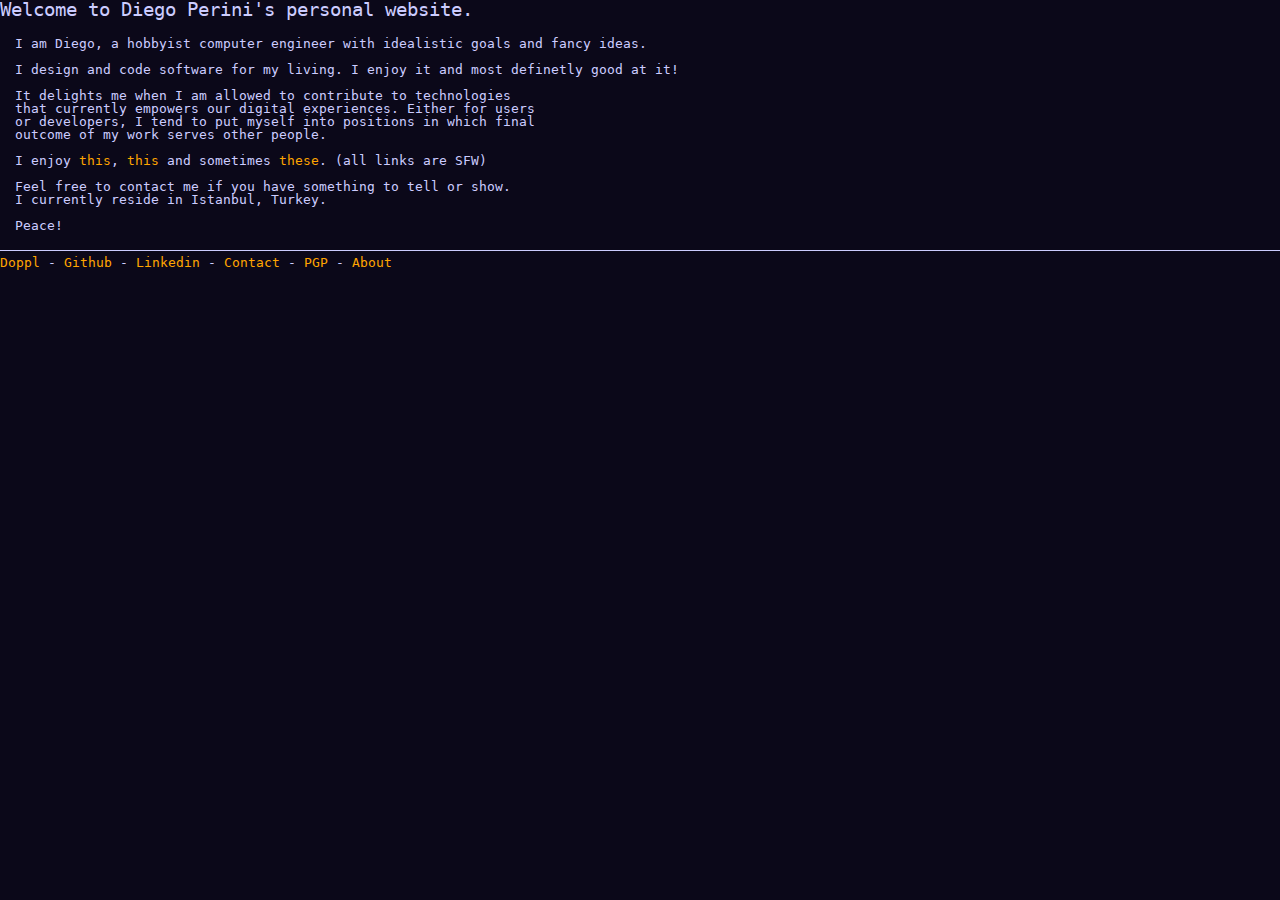
==== index2.html @ 1e3622a3 "Added pgp for diego@dperini.com" ====
<!DOCTYPE html>
<html>
<head runat="server">
    <title>Diego PERINI - dperini.com</title>
    <script type="text/javascript" src="jq.js"></script> 
    <script type="text/javascript" src="console.js"></script> 
    <link rel="stylesheet" type="text/css" href="style.css" />
    <meta name="description" content="Diego Perini's Personal Playground">
    <meta name="keywords" content="Engineering,Programming,Gaming">
    <meta name="author" content="Diego PERINI">
    <meta charset="UTF-8">
</head>
<body>
    <div id="console-background">
        <div id="console-title">Welcome to Diego Perini's personal website.</div>
        <div id="console-log">
            <p>&nbsp;</p>
            <p>I am Diego, a hobbyist computer engineer with idealistic goals and fancy ideas.</p>
            <p>&nbsp;</p>
            <p>I design and code software for my living. I enjoy it and most definetly good at it!</p>
            <p>&nbsp;</p>
            <p>It delights me when I am allowed to contribute to technologies</p>
            <p>that currently empowers our digital experiences. Either for users</p>
            <p>or developers, I tend to put myself into positions in which final</p>
            <p>outcome of my work serves other people.</p>
            <p>&nbsp;</p>
            <p>I enjoy <a class="console-link" href="http://doppl.org" target="_blank">this</a>, <a class="console-link" href="http://www.youtube.com/watch?v=G-wSlIAiEx4" target="_blank">this</a> and sometimes <a class="console-link" href="http://steamcommunity.com/id/diegoperini/games?tab=all" target="_blank">these</a>. (all links are SFW)</p>
            <p>&nbsp;</p>
            <p>Feel free to contact me if you have something to tell or show.</p>
            <p>I currently reside in Istanbul, Turkey.</p>
            <p>&nbsp;</p>
            <p>Peace!</p>
            <p>&nbsp;</p>
        </div>
        <a class="console-link" href="http://doppl.org" target="_blank">Doppl</a> - 
        <a class="console-link" href="http://github.com/diegoperini" target="_blank">Github</a> - 
        <a class="console-link" href="http://www.linkedin.com/in/diegoperini" target="_blank">Linkedin</a> - 
        <a class="console-link" href="mailto:diego@dperini.com" target="_blank">Contact</a> -
        <a class="console-link" href="http://dperini.com/pgp.txt" target="_blank">PGP</a> -
        <a class="console-link" onclick="about.on_execute();">About</a>
    </div>
</body>
</html>
---- style.css ----
/*RESET*/
html, body, div, span, applet, object, iframe,
h1, h2, h3, h4, h5, h6, p, blockquote, pre,
a, abbr, acronym, address, big, cite, code,
del, dfn, em, img, ins, kbd, q, s, samp,
small, strike, strong, sub, sup, tt, var,
b, u, i, center,
dl, dt, dd, ol, ul, li,
fieldset, form, label, legend,
table, caption, tbody, tfoot, thead, tr, th, td,
article, aside, canvas, details, embed, 
figure, figcaption, footer, header, hgroup, 
menu, nav, output, ruby, section, summary,
time, mark, audio, video {
    margin: 0;
    padding: 0;
    text-decoration: none;
    border: 0;
    font-size: 100%;
    font: inherit;
    vertical-align: baseline;
}
article, aside, details, figcaption, figure, 
footer, header, hgroup, menu, nav, section {
    display: block;
}
html {
    height: 100%;
}
@font-face {
font-family: dejamono;
src: url("ttf/DejaVuSansMono.ttf");
}
body {
    font-family: dejamono;
    font-size: 13px;
    height: 100%;
    line-height: 1;
    background-color: rgb(230,230,230);
}
ol, ul {
    list-style: none;
}
blockquote, q {
    quotes: none;
}
blockquote:before, blockquote:after,
q:before, q:after {
    content: '';
    content: none;
}
table {
    border-collapse: collapse;
    border-spacing: 0;
}
textarea:focus, input:focus {
    outline: none;
}
/******************************************************/

#console-background {
    position: absolute;
    background-color: #0B0819;
    color: #CCCCFF;
    width: 100%;
    min-height: 100%;
}

#console-title {
    font-size: 19px;
}

#console-log {
    border-bottom: #CCCCFF 1px solid;
    margin-top: 5px;
    margin-bottom: 5px;
    padding-left: 15px;
    padding-bottom: 5px;
}

#console-command {
    width: 100%;
    float: left;
    margin: 0px;
    padding: 0px;
    background-color: rgba(0,0,0,0);
    border: none;
    color: #CCCCFF;
    font-family: dejamono;
}

#console-cursor {
    float: left;
    font-family: dejamono;
}

.console-link {
    color: orange;
    cursor: pointer;
}


.console-link:visited {
    color: orange;
}

.console-link:hover {
    color: blue;
}
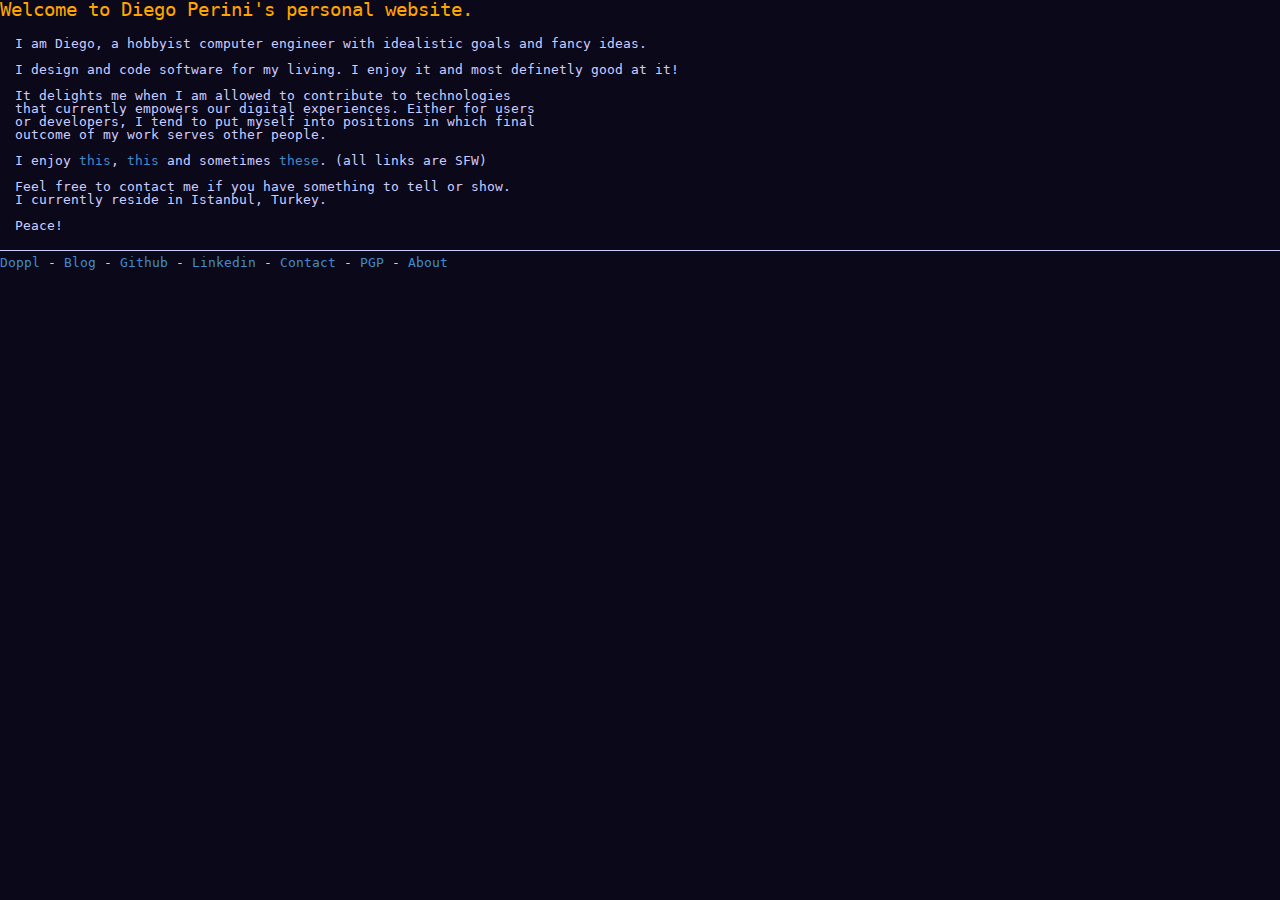
==== commit 1dd6517d: "Updated theme to match with blog.dperini.com" ====
--- a/index2.html
+++ b/index2.html
@@ -11,6 +11,19 @@
     <meta charset="UTF-8">
 </head>
 <body>
+    <script type="text/javascript">
+
+var _gaq = _gaq || [];
+_gaq.push(['_setAccount', 'UA-46779736-1']);
+_gaq.push(['_trackPageview']);
+
+(function() {
+    var ga = document.createElement('script'); ga.type = 'text/javascript'; ga.async = true;
+    ga.src = ('https:' == document.location.protocol ? 'https://ssl' : 'http://www') + '.google-analytics.com/ga.js';
+    var s = document.getElementsByTagName('script')[0]; s.parentNode.insertBefore(ga, s);
+})();
+
+    </script>
     <div id="console-background">
         <div id="console-title">Welcome to Diego Perini's personal website.</div>
         <div id="console-log">
@@ -33,6 +46,7 @@
             <p>&nbsp;</p>
         </div>
         <a class="console-link" href="http://doppl.org" target="_blank">Doppl</a> - 
+        <a class="console-link" href="http://blog.dperini.com" target="_blank">Blog</a> - 
         <a class="console-link" href="http://github.com/diegoperini" target="_blank">Github</a> - 
         <a class="console-link" href="http://www.linkedin.com/in/diegoperini" target="_blank">Linkedin</a> - 
         <a class="console-link" href="mailto:diego@dperini.com" target="_blank">Contact</a> -
--- a/style.css
+++ b/style.css
@@ -68,6 +68,7 @@
 
 #console-title {
     font-size: 19px;
+    color: orange;
 }
 
 #console-log {
@@ -95,15 +96,16 @@
 }
 
 .console-link {
-    color: orange;
+    color: #428BCA;
     cursor: pointer;
 }
 
 
 .console-link:visited {
-    color: orange;
+    color: #428BCA;
 }
 
 .console-link:hover {
-    color: blue;
+    color: #2A6496;
+    text-decoration: underline;
 }
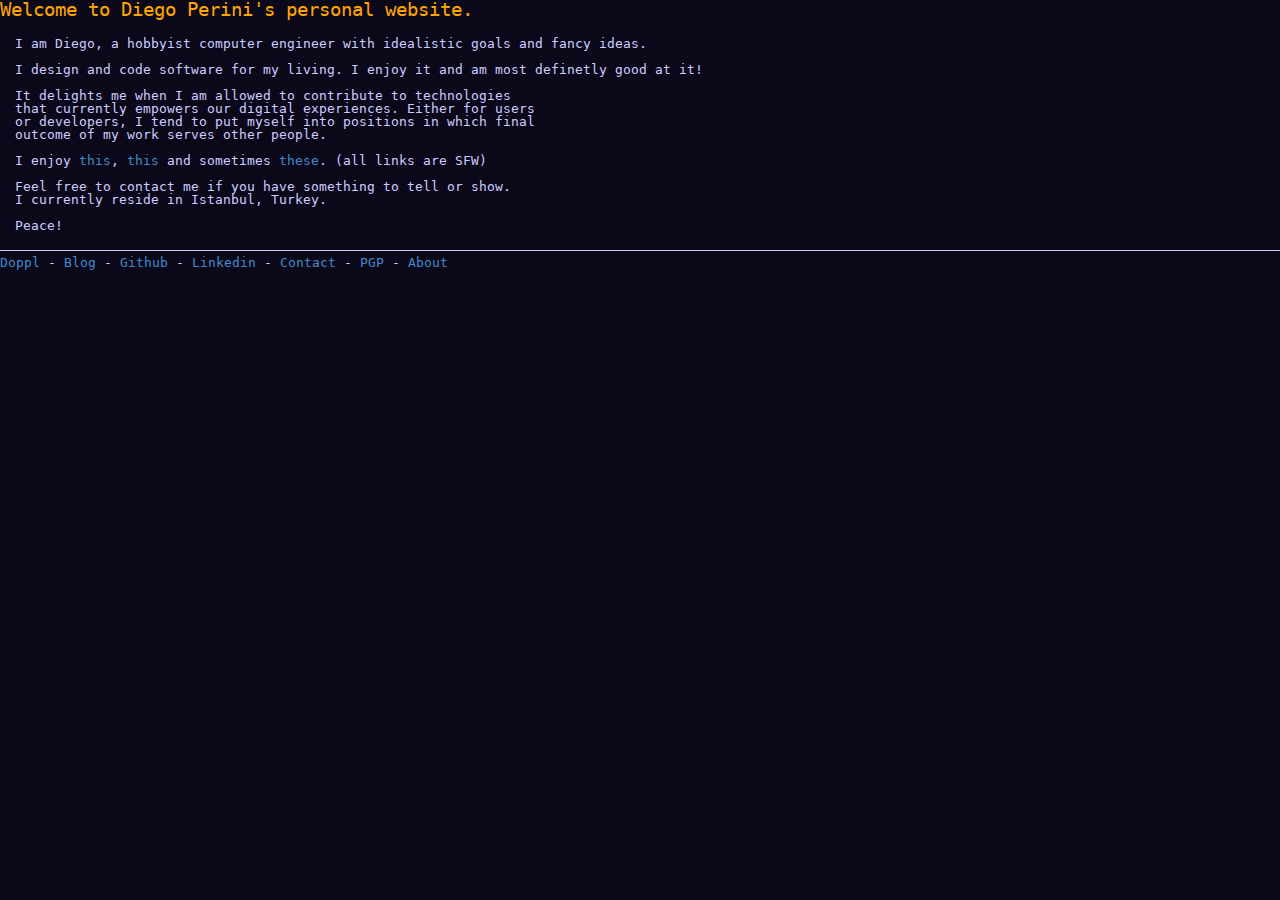
==== commit 6af8af45: "Fixed a typo in secondary page" ====
--- a/index2.html
+++ b/index2.html
@@ -30,14 +30,14 @@
             <p>&nbsp;</p>
             <p>I am Diego, a hobbyist computer engineer with idealistic goals and fancy ideas.</p>
             <p>&nbsp;</p>
-            <p>I design and code software for my living. I enjoy it and most definetly good at it!</p>
+            <p>I design and code software for my living. I enjoy it and am most definetly good at it!</p>
             <p>&nbsp;</p>
             <p>It delights me when I am allowed to contribute to technologies</p>
             <p>that currently empowers our digital experiences. Either for users</p>
             <p>or developers, I tend to put myself into positions in which final</p>
             <p>outcome of my work serves other people.</p>
             <p>&nbsp;</p>
-            <p>I enjoy <a class="console-link" href="http://doppl.org" target="_blank">this</a>, <a class="console-link" href="http://www.youtube.com/watch?v=G-wSlIAiEx4" target="_blank">this</a> and sometimes <a class="console-link" href="http://steamcommunity.com/id/diegoperini/games?tab=all" target="_blank">these</a>. (all links are SFW)</p>
+            <p>I enjoy <a class="console-link" href="http://doppl.org" target="_blank">this</a>, <a class="console-link" href="http://open.spotify.com/user/diegoperini/playlist/28Ag6OpKECpHAFI70seYMc" target="_blank">this</a> and sometimes <a class="console-link" href="http://steamcommunity.com/id/diegoperini/games?tab=all" target="_blank">these</a>. (all links are SFW)</p>
             <p>&nbsp;</p>
             <p>Feel free to contact me if you have something to tell or show.</p>
             <p>I currently reside in Istanbul, Turkey.</p>
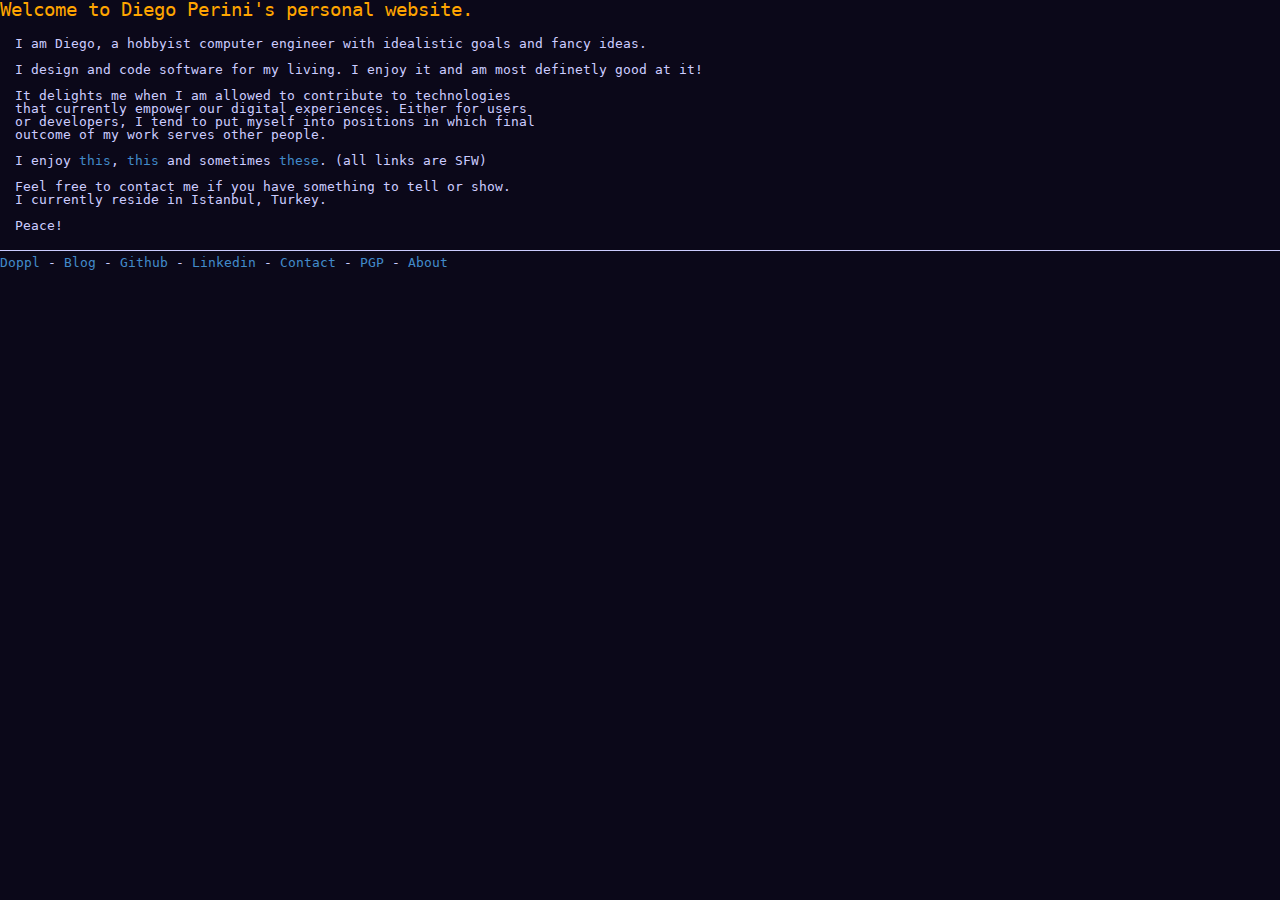
==== commit 06f3cfb7: "Grammar fix" ====
--- a/index2.html
+++ b/index2.html
@@ -33,7 +33,7 @@
             <p>I design and code software for my living. I enjoy it and am most definetly good at it!</p>
             <p>&nbsp;</p>
             <p>It delights me when I am allowed to contribute to technologies</p>
-            <p>that currently empowers our digital experiences. Either for users</p>
+            <p>that currently empower our digital experiences. Either for users</p>
             <p>or developers, I tend to put myself into positions in which final</p>
             <p>outcome of my work serves other people.</p>
             <p>&nbsp;</p>
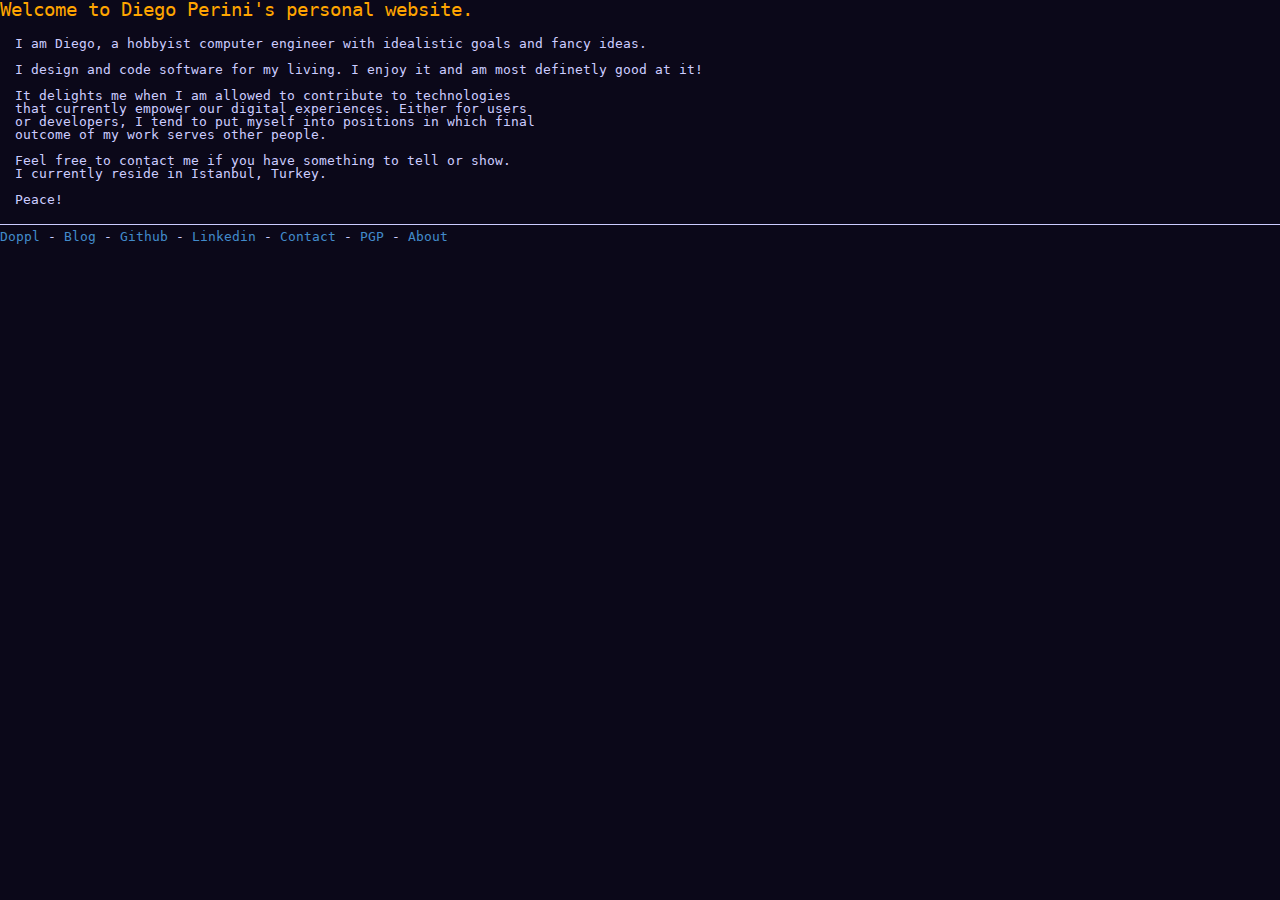
==== commit f5611e90: "Updated human readable index" ====
--- a/index2.html
+++ b/index2.html
@@ -1,9 +1,9 @@
 <!DOCTYPE html>
 <html>
-<head runat="server">
+<head>
     <title>Diego PERINI - dperini.com</title>
-    <script type="text/javascript" src="jq.js"></script> 
-    <script type="text/javascript" src="console.js"></script> 
+    <script type="text/javascript" src="jq.js"></script>
+    <script type="text/javascript" src="console.js"></script>
     <link rel="stylesheet" type="text/css" href="style.css" />
     <meta name="description" content="Diego Perini's Personal Playground">
     <meta name="keywords" content="Engineering,Programming,Gaming">
@@ -37,18 +37,16 @@
             <p>or developers, I tend to put myself into positions in which final</p>
             <p>outcome of my work serves other people.</p>
             <p>&nbsp;</p>
-            <p>I enjoy <a class="console-link" href="http://doppl.org" target="_blank">this</a>, <a class="console-link" href="http://open.spotify.com/user/diegoperini/playlist/28Ag6OpKECpHAFI70seYMc" target="_blank">this</a> and sometimes <a class="console-link" href="http://steamcommunity.com/id/diegoperini/games?tab=all" target="_blank">these</a>. (all links are SFW)</p>
-            <p>&nbsp;</p>
             <p>Feel free to contact me if you have something to tell or show.</p>
             <p>I currently reside in Istanbul, Turkey.</p>
             <p>&nbsp;</p>
             <p>Peace!</p>
             <p>&nbsp;</p>
         </div>
-        <a class="console-link" href="http://doppl.org" target="_blank">Doppl</a> - 
-        <a class="console-link" href="http://blog.dperini.com" target="_blank">Blog</a> - 
-        <a class="console-link" href="http://github.com/diegoperini" target="_blank">Github</a> - 
-        <a class="console-link" href="http://www.linkedin.com/in/diegoperini" target="_blank">Linkedin</a> - 
+        <a class="console-link" href="http://doppl.org" target="_blank">Doppl</a> -
+        <a class="console-link" href="http://blog.dperini.com" target="_blank">Blog</a> -
+        <a class="console-link" href="http://github.com/diegoperini" target="_blank">Github</a> -
+        <a class="console-link" href="http://www.linkedin.com/in/diegoperini" target="_blank">Linkedin</a> -
         <a class="console-link" href="mailto:diego@dperini.com" target="_blank">Contact</a> -
         <a class="console-link" href="http://dperini.com/pgp.txt" target="_blank">PGP</a> -
         <a class="console-link" onclick="about.on_execute();">About</a>
